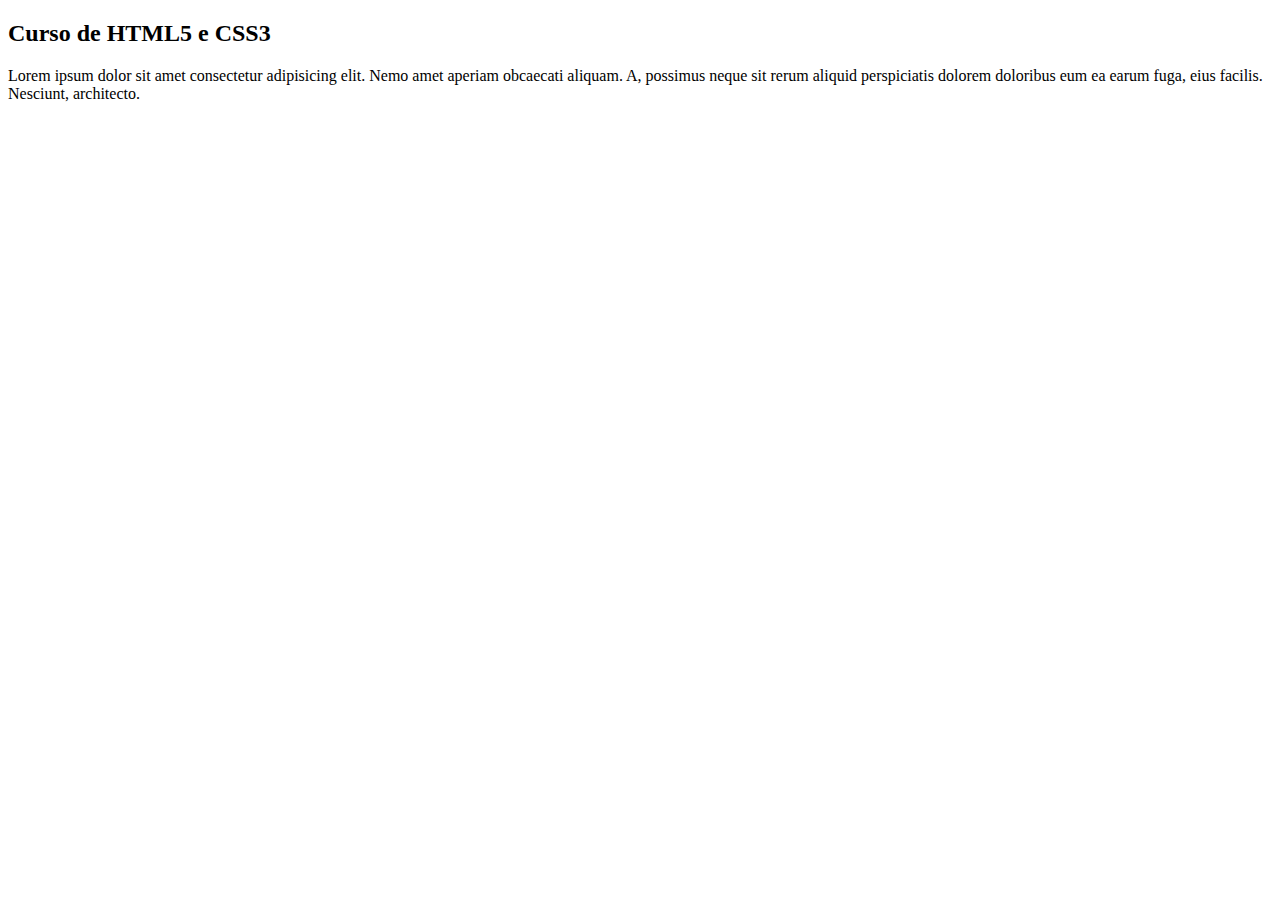
==== curso-html.html @ 6bba1637 "Criei alguns arquivos" ====
<!DOCTYPE html>
<html lang="en">
<head>
    <meta charset="UTF-8">
    <meta http-equiv="X-UA-Compatible" content="IE=edge">
    <meta name="viewport" content="width=device-width, initial-scale=1.0">
    <link rel="stylesheet" href="estilos/style.css">
    <title>Curso HTML</title>
</head>
<body>
    <main>
        <h2>
            Curso de HTML5 e CSS3
        </h2>

        <p>
            Lorem ipsum dolor sit amet consectetur adipisicing elit. Nemo amet aperiam obcaecati aliquam. A, possimus neque sit rerum aliquid perspiciatis dolorem doloribus eum ea earum fuga, eius facilis. Nesciunt, architecto.
        </p>

        <iframe width="560" height="315" src="https://www.youtube.com/embed/f6NTJdtEFOc" title="YouTube video player" frameborder="0" allow="accelerometer; autoplay; clipboard-write; encrypted-media; gyroscope; picture-in-picture" allowfullscreen></iframe>
    </main>
</body>
</html>
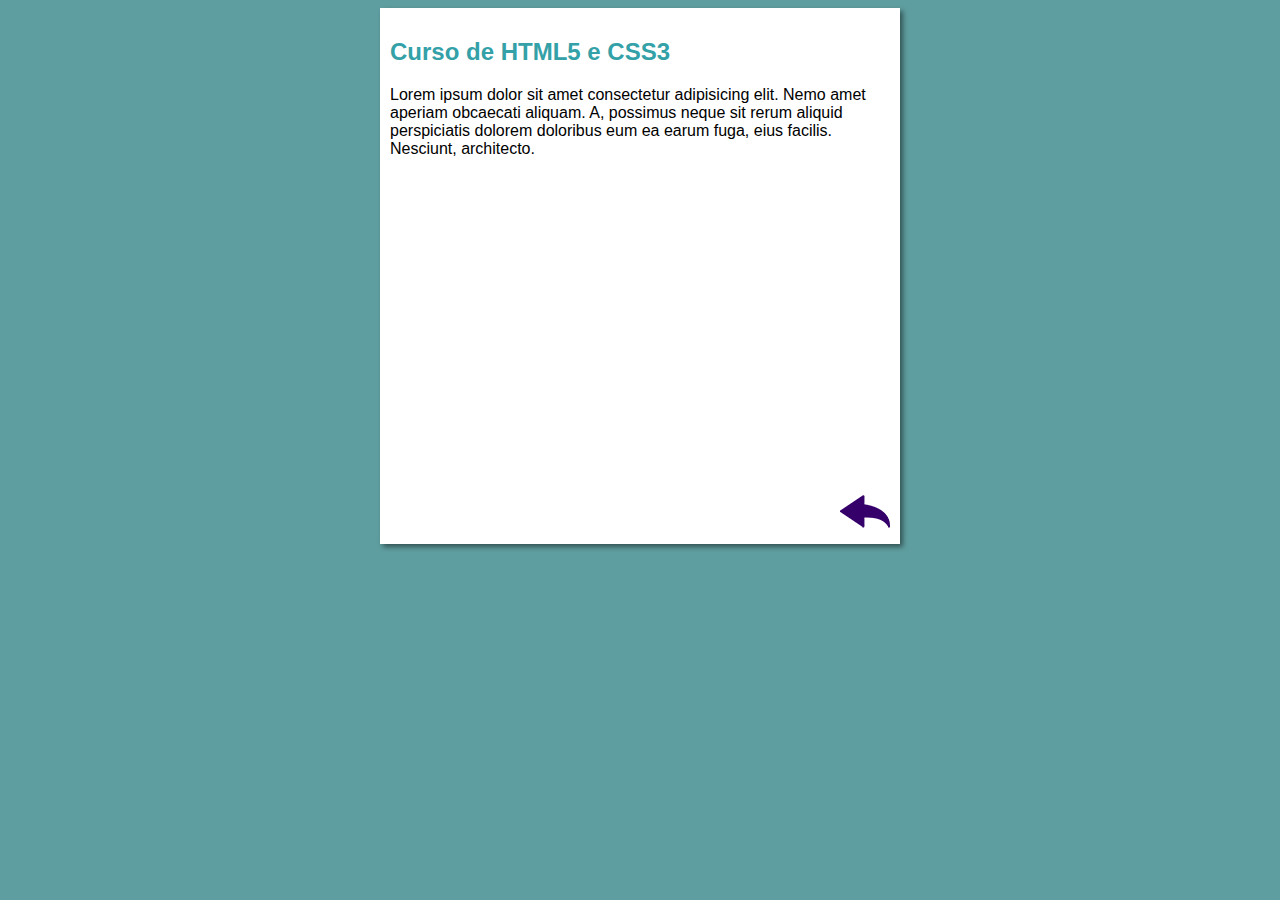
==== commit 9d13df08: "Criei a pagina do curso de JS" ====
--- a/curso-html.html
+++ b/curso-html.html
@@ -4,7 +4,7 @@
     <meta charset="UTF-8">
     <meta http-equiv="X-UA-Compatible" content="IE=edge">
     <meta name="viewport" content="width=device-width, initial-scale=1.0">
-    <link rel="stylesheet" href="estilos/style.css">
+    <link rel="stylesheet" href="./estilo/style.css">
     <title>Curso HTML</title>
 </head>
 <body>
@@ -17,7 +17,9 @@
             Lorem ipsum dolor sit amet consectetur adipisicing elit. Nemo amet aperiam obcaecati aliquam. A, possimus neque sit rerum aliquid perspiciatis dolorem doloribus eum ea earum fuga, eius facilis. Nesciunt, architecto.
         </p>
 
-        <iframe width="560" height="315" src="https://www.youtube.com/embed/f6NTJdtEFOc" title="YouTube video player" frameborder="0" allow="accelerometer; autoplay; clipboard-write; encrypted-media; gyroscope; picture-in-picture" allowfullscreen></iframe>
+        <iframe width="500" height="315" src="https://www.youtube.com/embed/f6NTJdtEFOc" title="YouTube video player" frameborder="0" allow="accelerometer; autoplay; clipboard-write; encrypted-media; gyroscope; picture-in-picture" allowfullscreen></iframe>
+
+        <a href="./index.html"><img src="./images/btn-back.png" alt="Voltar"></a>
     </main>
 </body>
 </html>--- a/estilo/style.css
+++ b/estilo/style.css
@@ -0,0 +1,37 @@
+*{
+    font-family: Arial, Helvetica, sans-serif;
+    font-size: 16px;
+}
+body{
+    background-color: rgb(95, 158, 160);
+
+    
+}
+
+main{
+    background-color: white;
+    width: 500px;
+    margin: auto;
+    box-shadow: 3px 3px 5px rgba(0, 0, 0, 0.466);
+    padding: 10px;
+}
+
+main h1, h2{
+    color: rgb(51, 161, 167);
+    font-size: 24px;
+}
+main a img{
+    margin-left: 450px;
+}
+main a{
+    text-decoration: none;
+    color: black;
+}
+main a:hover{
+    color: blue;
+}
+
+
+main .lado{
+    float: right;
+}